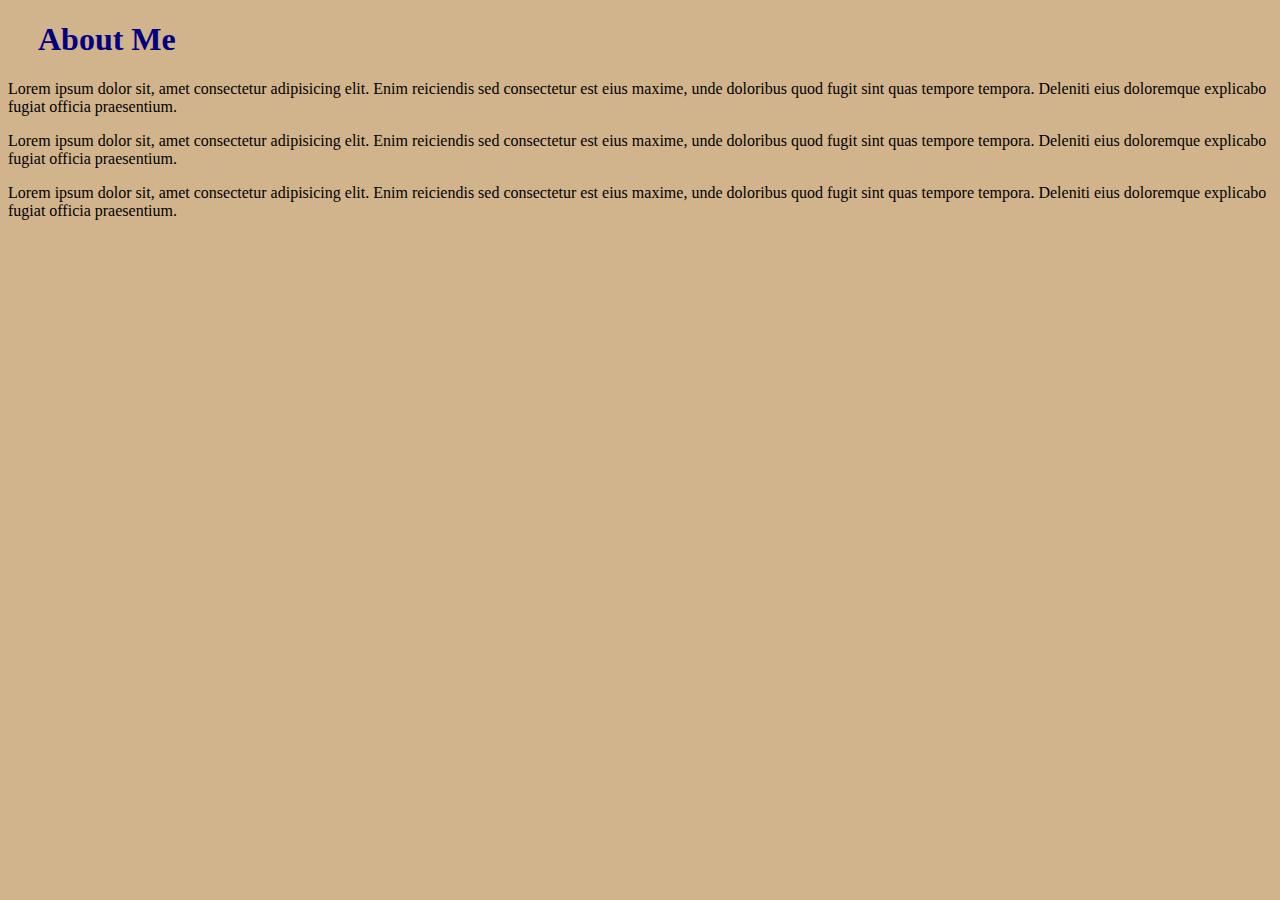
==== about.html @ 185f93ff "Started about page" ====
<!DOCTYPE html>
<html lang="en">
<head>
    <meta charset="UTF-8">
    <meta name="viewport" content="width=device-width, initial-scale=1.0">
    <title>About Me</title>
    <link rel="stylesheet" href="css/style.css">
</head>
<body>
        <h1>About Me</h1>
        <p>Lorem ipsum dolor sit, amet consectetur adipisicing elit. Enim reiciendis sed consectetur est eius maxime, unde
            doloribus quod fugit sint quas tempore tempora. Deleniti eius doloremque explicabo fugiat officia praesentium.</p>
        <p>Lorem ipsum dolor sit, amet consectetur adipisicing elit. Enim reiciendis sed consectetur est eius maxime, unde
            doloribus quod fugit sint quas tempore tempora. Deleniti eius doloremque explicabo fugiat officia praesentium.</p>
        <p>Lorem ipsum dolor sit, amet consectetur adipisicing elit. Enim reiciendis sed consectetur est eius maxime, unde
            doloribus quod fugit sint quas tempore tempora. Deleniti eius doloremque explicabo fugiat officia praesentium.</p>
</body>
</html>
---- css/style.css ----
body {
  background-color: tan;
}

h1 {
  color: navy;
  margin-left: 30px;
}
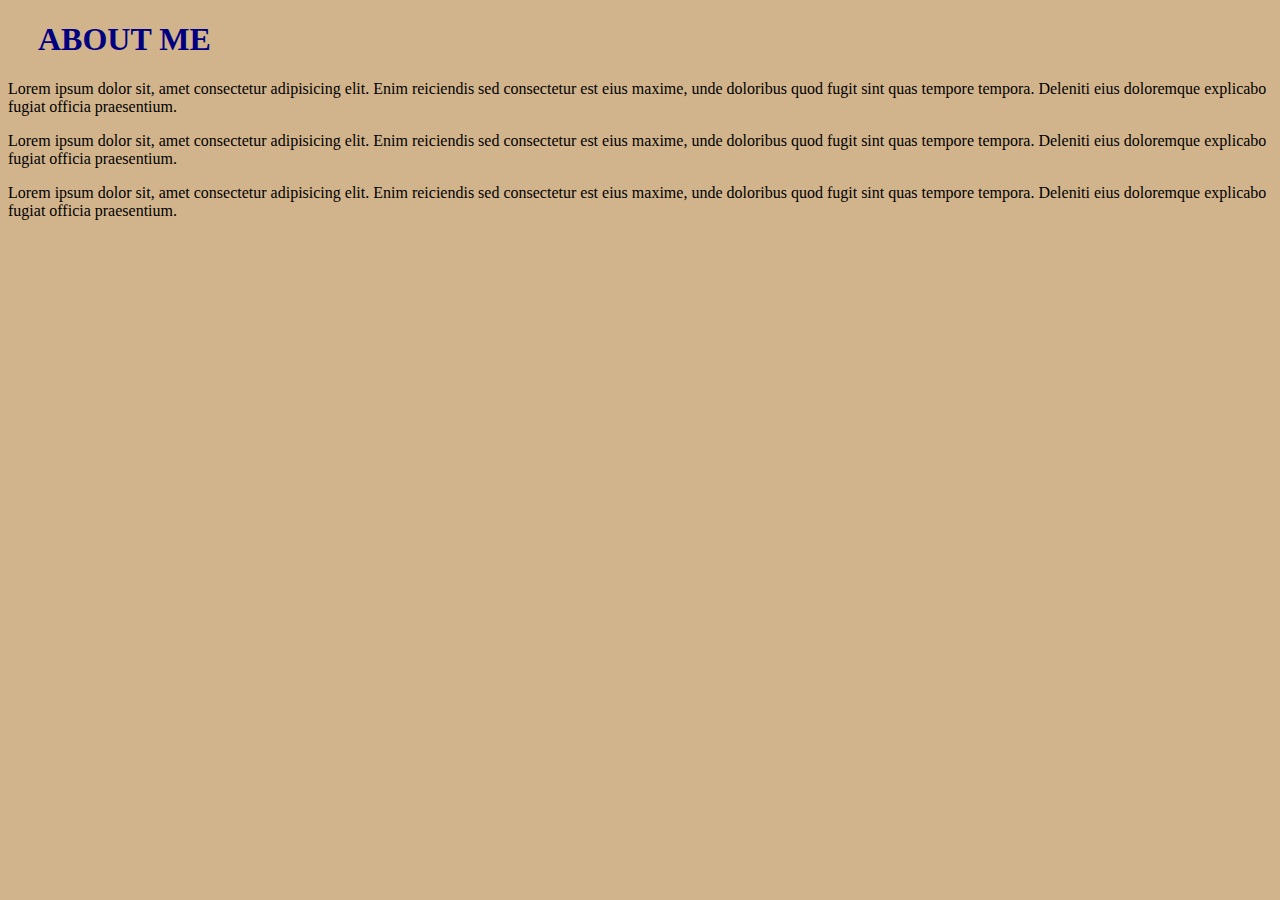
==== commit 889c0f1a: "capitalized about me" ====
--- a/about.html
+++ b/about.html
@@ -7,7 +7,7 @@
     <link rel="stylesheet" href="css/style.css">
 </head>
 <body>
-        <h1>About Me</h1>
+        <h1>ABOUT ME</h1>
         <p>Lorem ipsum dolor sit, amet consectetur adipisicing elit. Enim reiciendis sed consectetur est eius maxime, unde
             doloribus quod fugit sint quas tempore tempora. Deleniti eius doloremque explicabo fugiat officia praesentium.</p>
         <p>Lorem ipsum dolor sit, amet consectetur adipisicing elit. Enim reiciendis sed consectetur est eius maxime, unde
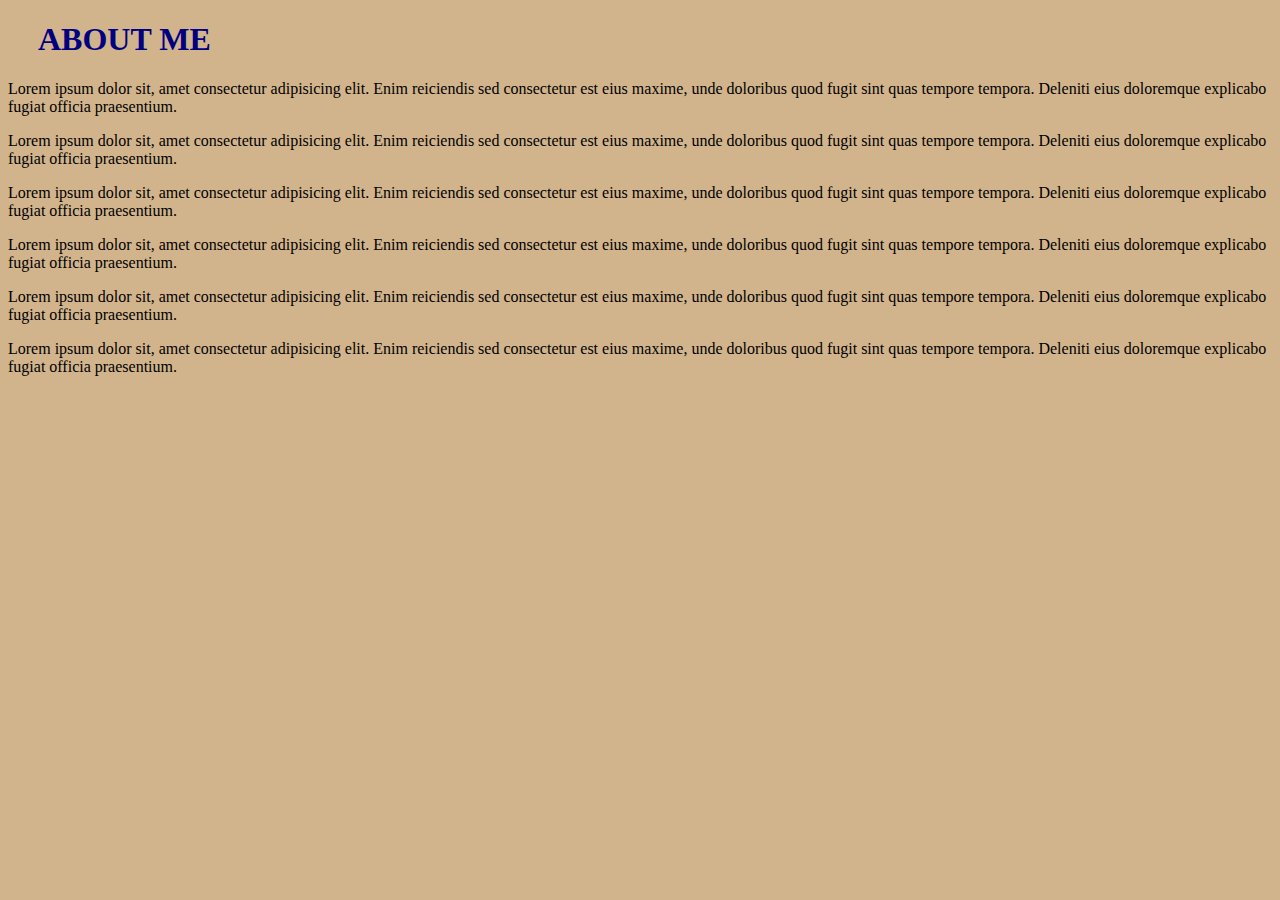
==== commit 8d9b6c74: "Hope this goes through?" ====
--- a/about.html
+++ b/about.html
@@ -14,5 +14,11 @@
             doloribus quod fugit sint quas tempore tempora. Deleniti eius doloremque explicabo fugiat officia praesentium.</p>
         <p>Lorem ipsum dolor sit, amet consectetur adipisicing elit. Enim reiciendis sed consectetur est eius maxime, unde
             doloribus quod fugit sint quas tempore tempora. Deleniti eius doloremque explicabo fugiat officia praesentium.</p>
+        <p>Lorem ipsum dolor sit, amet consectetur adipisicing elit. Enim reiciendis sed consectetur est eius maxime, unde
+            doloribus quod fugit sint quas tempore tempora. Deleniti eius doloremque explicabo fugiat officia praesentium.</p>
+        <p>Lorem ipsum dolor sit, amet consectetur adipisicing elit. Enim reiciendis sed consectetur est eius maxime, unde
+            doloribus quod fugit sint quas tempore tempora. Deleniti eius doloremque explicabo fugiat officia praesentium.</p>
+        <p>Lorem ipsum dolor sit, amet consectetur adipisicing elit. Enim reiciendis sed consectetur est eius maxime, unde
+            doloribus quod fugit sint quas tempore tempora. Deleniti eius doloremque explicabo fugiat officia praesentium.</p>
 </body>
 </html>